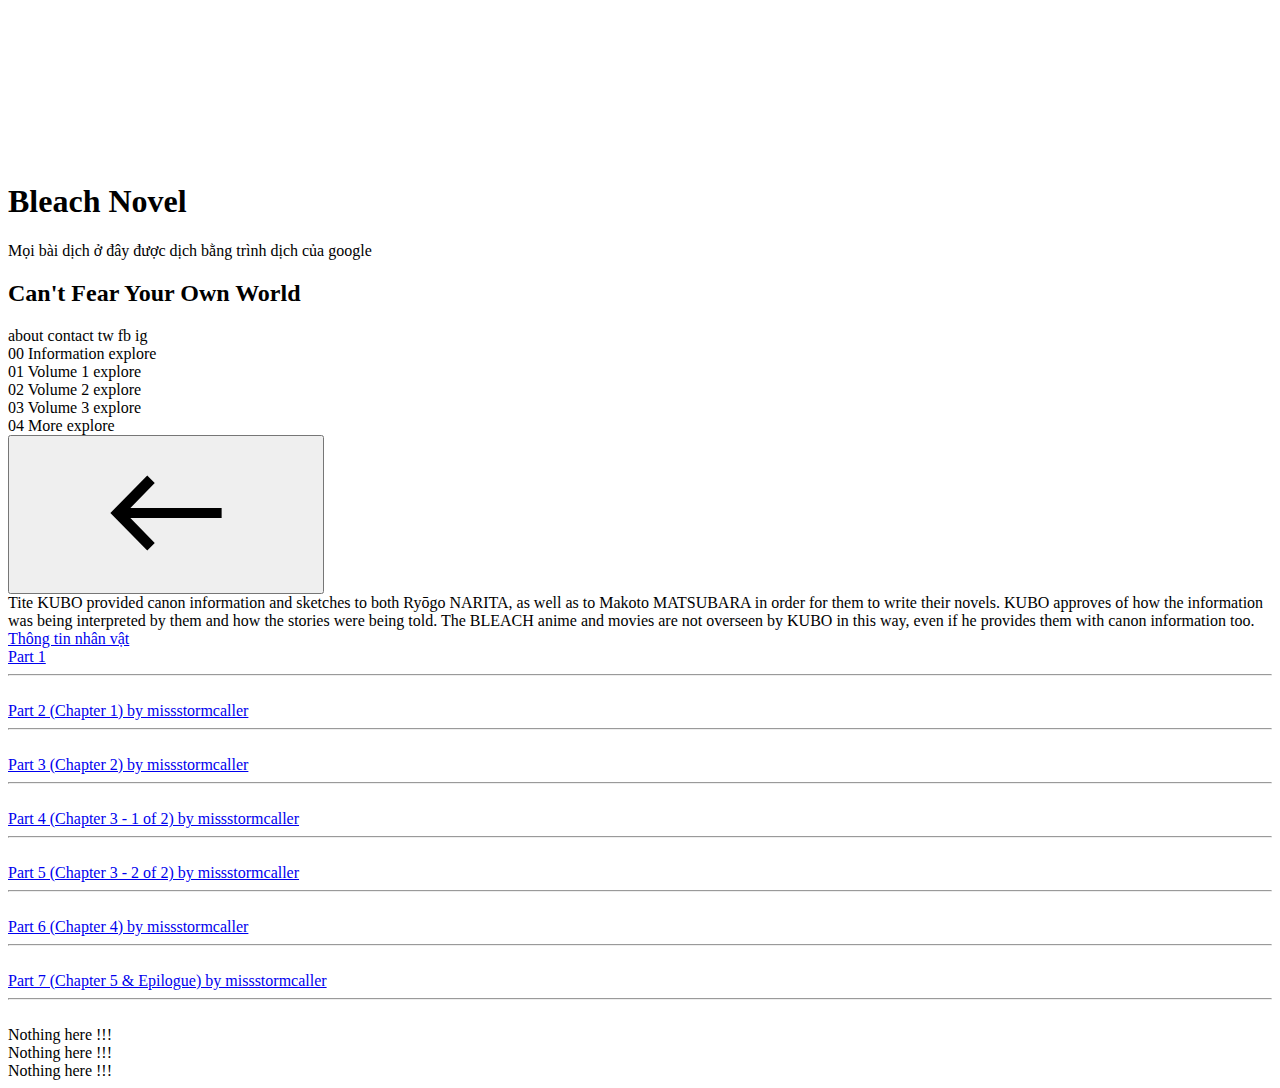
==== index.html @ edb7af60 "y" ====
<!DOCTYPE html>
<html lang="en" class="no-js">
	<head>
		<meta charset="UTF-8" />
		<meta name="viewport" content="width=device-width, initial-scale=1">
		<title>Bleach Novels | Atom.</title>
		<meta name="description" content="A layout where one can switch between image grid previews." />
		<meta name="keywords" content="image grid, css grid, animation, parallax, layout, template" />
		<meta name="author" content="Codrops" />
		<link rel="shortcut icon" href="favicon.ico">
		<link href="https://fonts.googleapis.com/css?family=Anton|Niramit:400,600,700" rel="stylesheet">
		<link rel="stylesheet" type="text/css" href="css/base2.css" />
		<script>document.documentElement.className="js";var supportsCssVars=function(){var e,t=document.createElement("style");return t.innerHTML="root: { --tmp-var: bold; }",document.head.appendChild(t),e=!!(window.CSS&&window.CSS.supports&&window.CSS.supports("font-weight","var(--tmp-var)")),t.parentNode.removeChild(t),e};supportsCssVars()||alert("Please view this demo in a modern browser that supports CSS Variables.");</script>
		<!--script src="//tympanus.net/codrops/adpacks/analytics.js"></script-->
	</head>
	<body class="loading">
		<svg class="hidden">
			<symbol id="icon-arrow" viewBox="0 0 24 24">
				<title>arrow</title>
				<polygon points="6.3,12.8 20.9,12.8 20.9,11.2 6.3,11.2 10.2,7.2 9,6 3.1,12 9,18 10.2,16.8 "/>
			</symbol>
		</svg>
		<main>
			<div class="frame">
				<header class="codrops-header">
					<h1 class="codrops-header__title">Bleach Novel</h1>
					<div class="codrops-header__links">
					Mọi bài dịch ở đây được dịch bằng trình dịch của google
					</div>
				</header>
				<h2 class="pageheader">Can't Fear Your Own World</h2>
				<nav class="menutop">
					<a class="menutop__item">about</a>
					<a class="menutop__item">contact</a>
					<a class="menutop__item menutop__item--social">tw</a>
					<a class="menutop__item menutop__item--social">fb</a>
					<a class="menutop__item menutop__item--social">ig</a>
				</nav>
			</div>
			<nav class="menu">
				<div class="menu__item">
					<span class="menu__item-number">00</span>
					<span class="menu__item-textwrap"><span class="menu__item-text">Information</span></span>
					<a class="menu__item-link">explore</a>
				</div>
				<div class="menu__item">
					<span class="menu__item-number">01</span>
					<span class="menu__item-textwrap"><span class="menu__item-text"> Volume 1</span></span>
					<a class="menu__item-link">explore</a>
				</div>
				<div class="menu__item">
					<span class="menu__item-number">02</span>
					<span class="menu__item-textwrap"><span class="menu__item-text">Volume 2</span></span>
					<a class="menu__item-link">explore</a>
				</div>
				<div class="menu__item">
					<span class="menu__item-number">03</span>
					<span class="menu__item-textwrap"><span class="menu__item-text">Volume 3</span></span>
					<a class="menu__item-link">explore</a>
				</div>
				<div class="menu__item">
					<span class="menu__item-number">04</span>
					<span class="menu__item-textwrap"><span class="menu__item-text">More</span></span>
					<a class="menu__item-link">explore</a>
				</div>
			</nav>
			<div class="page page--preview">
				<div class="gridwrap">
					<div class="grid grid--layout-1">
						<div class="grid__item" style="background-image: url(img/1.png)"></div>
						<div class="grid__item" style="background-image: url(img/2.jpg)"></div>
						<div class="grid__item" style="background-image: url(img/8.png)"></div>
						<div class="grid__item" style="background-image: url(img/4.jpg)"></div>
						<div class="grid__item" style="background-image: url(img/5.jpg)"></div>
						<div class="grid__item" style="background-image: url(img/9.png)"></div>
						<div class="grid__item" style="background-image: url(img/aaroniero.png)"></div>
						<div class="grid__item" style="background-image: url(img/grimmjow.png)"></div>
						<div class="grid__item" style="background-image: url(img/hikone.png)"></div>
					</div>
					<div class="grid grid--layout-2">
						<div class="grid__item" style="background-image: url(img/vol_1/can_t_fear_your_own_world__tokinada_and_hikone_by_blackbommer22_dbjl4py.png)"></div>
						<div class="grid__item" style="background-image: url(img/vol_1/2.png)"></div>
						<div class="grid__item" style="background-image: url(img/vol_1/can_t_fear_your_own_world__3_clans_by_blackbommer22_dbjl6j1.png)"></div>
						<div class="grid__item" style="background-image: url(img/vol_1/can_t_fear_your_own_world__aizen_and_tosen_by_blackbommer22_dbjl69r.png)"></div>
						<div class="grid__item" style="background-image: url(img/vol_1/can_t_fear_your_own_world__ginjo_and_tsukishima_by_blackbommer22_dbjl5xm.png)"></div>
						<div class="grid__item" style="background-image: url(img/vol_1/can_t_fear_your_own_world__grimmjow_jaegerjaquez_by_blackbommer22_dbjl46c.png)"></div>
						<div class="grid__item" style="background-image: url(img/vol_1/can_t_fear_your_own_world__rudbornn_and_bambietta_by_blackbommer22_dbjl0sj.png)"></div>
						<div class="grid__item" style="background-image: url(img/vol_1/can_t_fear_your_own_world__seinosuke_yamada_by_blackbommer22_dbjl1le.png)"></div>
						<div class="grid__item" style="background-image: url(img/vol_1/1.png)"></div>
					</div>
					<div class="grid grid--layout-3">
						<div class="grid__item" style="background-image: url(img/vol_2/9.png)"></div>
						<div class="grid__item" style="background-image: url(img/vol_2/2.jpg)"></div>
						<div class="grid__item" style="background-image: url(img/vol_2/3.jpg)"></div>
						<div class="grid__item" style="background-image: url(img/vol_2/4.png)"></div>
						<div class="grid__item" style="background-image: url(img/vol_2/5.png)"></div>
						<div class="grid__item" style="background-image: url(img/vol_2/6.png)"></div>
						<div class="grid__item" style="background-image: url(img/vol_2/7.png)"></div>
						<div class="grid__item" style="background-image: url(img/vol_2/8.png)"></div>
						<div class="grid__item" style="background-image: url(img/vol_2/1.jpg)"></div>
						<div class="grid__item" style="background-image: url(img/vol_2/10.png)"></div>
						<div class="grid__item" style="background-image: url(img/vol_2/11.png)"></div>
						<div class="grid__item" style="background-image: url(img/vol_2/12.png)"></div>
					</div>
					<div class="grid grid--layout-4">
						<div class="grid__item" style="background-image: url(img/1.png)"></div>
						<div class="grid__item" style="background-image: url(img/2.jpg)"></div>
						<div class="grid__item" style="background-image: url(img/3.jpg)"></div>
						<div class="grid__item" style="background-image: url(img/4.jpg)"></div>
						<div class="grid__item" style="background-image: url(img/5.jpg)"></div>
						<div class="grid__item" style="background-image: url(img/8.png)"></div>
						<div class="grid__item" style="background-image: url(img/9.png)"></div>
						<div class="grid__item" style="background-image: url(img/grimmjow.png)"></div>
						<div class="grid__item" style="background-image: url(img/hikone.png)"></div>
					</div>
					<div class="grid grid--layout-5">
						<div class="grid__item" style="background-image: url(img/1.jpg)"></div>
						<div class="grid__item" style="background-image: url(img/2.jpg)"></div>
						<div class="grid__item" style="background-image: url(img/3.jpg)"></div>
						<div class="grid__item" style="background-image: url(img/4.jpg)"></div>
						<div class="grid__item" style="background-image: url(img/5.jpg)"></div>
						<div class="grid__item" style="background-image: url(img/6.jpg)"></div>
						<div class="grid__item" style="background-image: url(img/1.png)"></div>
						<div class="grid__item" style="background-image: url(img/grimmjow.png)"></div>
						<div class="grid__item" style="background-image: url(img/hikone.png)"></div>
					</div>
					<button class="gridback"><svg class="icon icon--arrow"><use xlink:href="#icon-arrow"></use></svg></button>
				</div><!-- /gridwrap -->
				<div class="content">
					<div class="content__item">
					
						Tite KUBO provided canon information and sketches to both Ryōgo NARITA, as well as to Makoto MATSUBARA in order for them to write their novels. KUBO approves of how the information was being interpreted by them and how the stories were being told. The BLEACH anime and movies are not overseen by KUBO in this way, even if he provides them with canon information too.
						<br/><a href="/bleachnovels/CFYOW.html">Thông tin nhân vật</a> <br/>
					</div>
					<div class="content__item">
						<a href="https://missstormcaller.tumblr.com/post/160279800132/cant-fear-your-own-world-part-1-full-translation">Part 1 </a> <hr/><br/>
						<a href="http://missstormcaller.tumblr.com/post/160685232502/cant-fear-your-own-world-part-2-full-translation">Part 2 (Chapter 1) by missstormcaller</a> <hr/><br/>
						<a href="http://missstormcaller.tumblr.com/post/161581926832/cant-fear-your-own-world-part-3-full-translation">Part 3 (Chapter 2) by missstormcaller</a> <hr/><br/>
						<a href="http://missstormcaller.tumblr.com/post/162010080312/cant-fear-your-own-world-part-4-full-translation">Part 4 (Chapter 3 - 1 of 2) by missstormcaller</a> <hr/><br/>
						<a href="http://missstormcaller.tumblr.com/post/162965370737/cant-fear-your-own-world-part-5-full-translation">Part 5 (Chapter 3 - 2 of 2) by missstormcaller</a> <hr/><br/>
						<a href="http://missstormcaller.tumblr.com/post/163610205357/cant-fear-your-own-world-part-6-full-translation">Part 6 (Chapter 4) by missstormcaller</a> <hr/><br/>
						<a href="http://missstormcaller.tumblr.com/post/165156414547/cant-fear-your-own-world-part-7-full-translation">Part 7 (Chapter 5 & Epilogue) by missstormcaller</a> <hr/><br/>
					</div>
					<div class="content__item">
						Nothing here !!!
					</div>
					<div class="content__item">
						Nothing here !!!
					</div>
					<div class="content__item">
						Nothing here !!!
					</div>
				</div>
			</div><!-- /page -->
		</main>
		<script src="js/imagesloaded.pkgd.min2.js"></script>
		<script src="js/TweenMax.min2.js"></script>
		<script src="js/demo2.js"></script>
	</body>
</html>
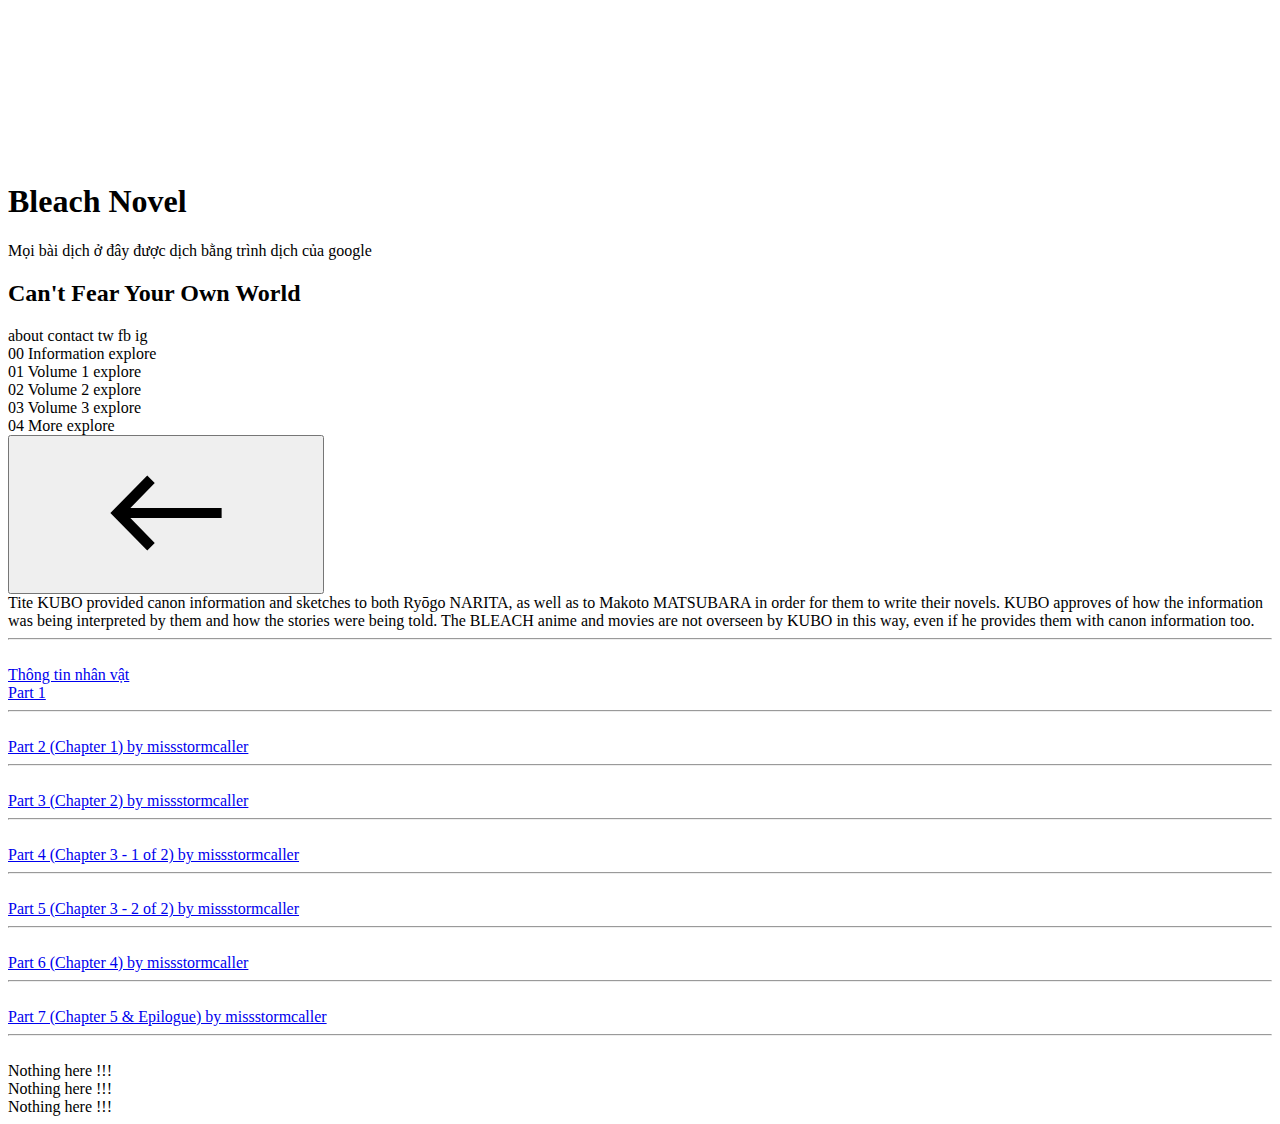
==== commit 5c5c80dd: "Update index.html" ====
--- a/index.html
+++ b/index.html
@@ -7,7 +7,7 @@
 		<meta name="description" content="A layout where one can switch between image grid previews." />
 		<meta name="keywords" content="image grid, css grid, animation, parallax, layout, template" />
 		<meta name="author" content="Codrops" />
-		<link rel="shortcut icon" href="favicon.ico">
+		<link rel="icon" href="https://www.bleach-bravesouls.com/assets/img/favicon.ico">
 		<link href="https://fonts.googleapis.com/css?family=Anton|Niramit:400,600,700" rel="stylesheet">
 		<link rel="stylesheet" type="text/css" href="css/base2.css" />
 		<script>document.documentElement.className="js";var supportsCssVars=function(){var e,t=document.createElement("style");return t.innerHTML="root: { --tmp-var: bold; }",document.head.appendChild(t),e=!!(window.CSS&&window.CSS.supports&&window.CSS.supports("font-weight","var(--tmp-var)")),t.parentNode.removeChild(t),e};supportsCssVars()||alert("Please view this demo in a modern browser that supports CSS Variables.");</script>
@@ -130,7 +130,7 @@
 					<div class="content__item">
 					
 						Tite KUBO provided canon information and sketches to both Ryōgo NARITA, as well as to Makoto MATSUBARA in order for them to write their novels. KUBO approves of how the information was being interpreted by them and how the stories were being told. The BLEACH anime and movies are not overseen by KUBO in this way, even if he provides them with canon information too.
-						<br/><a href="/bleachnovels/CFYOW.html">Thông tin nhân vật</a> <br/>
+						<hr/><br/><a href="/bleachnovels/CFYOW.html">Thông tin nhân vật</a> <br/>
 					</div>
 					<div class="content__item">
 						<a href="https://missstormcaller.tumblr.com/post/160279800132/cant-fear-your-own-world-part-1-full-translation">Part 1 </a> <hr/><br/>
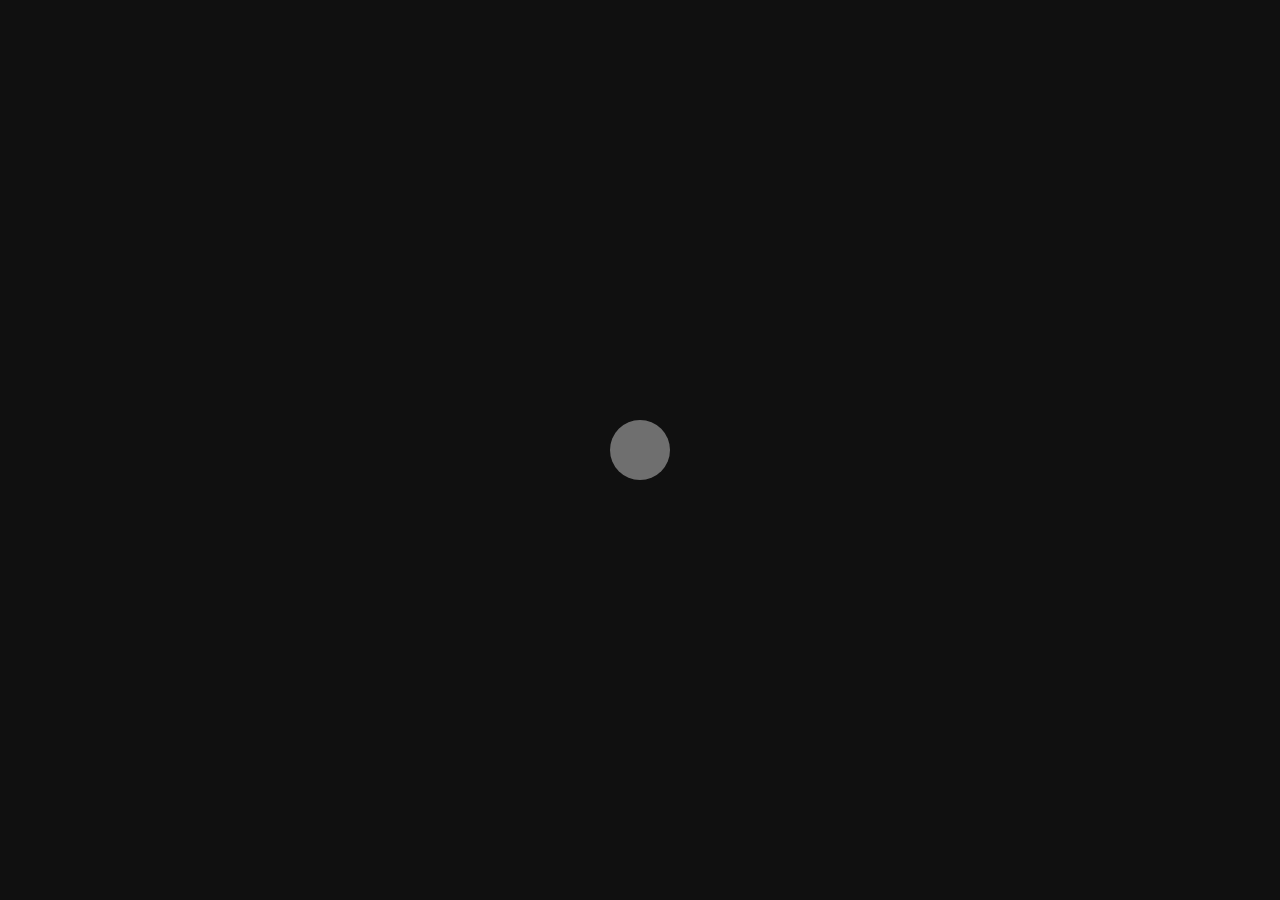
==== commit aeb15f60: "y" ====
--- a/index.html
+++ b/index.html
@@ -9,7 +9,7 @@
 		<meta name="author" content="Codrops" />
 		<link rel="icon" href="https://www.bleach-bravesouls.com/assets/img/favicon.ico">
 		<link href="https://fonts.googleapis.com/css?family=Anton|Niramit:400,600,700" rel="stylesheet">
-		<link rel="stylesheet" type="text/css" href="css/base2.css" />
+		<link rel="stylesheet" type="text/css" href="css/base.css" />
 		<script>document.documentElement.className="js";var supportsCssVars=function(){var e,t=document.createElement("style");return t.innerHTML="root: { --tmp-var: bold; }",document.head.appendChild(t),e=!!(window.CSS&&window.CSS.supports&&window.CSS.supports("font-weight","var(--tmp-var)")),t.parentNode.removeChild(t),e};supportsCssVars()||alert("Please view this demo in a modern browser that supports CSS Variables.");</script>
 		<!--script src="//tympanus.net/codrops/adpacks/analytics.js"></script-->
 	</head>
@@ -23,7 +23,7 @@
 		<main>
 			<div class="frame">
 				<header class="codrops-header">
-					<h1 class="codrops-header__title">Bleach Novel</h1>
+					<h1 class="codrops-header__title"><a href="/bleachnovels/CFYOW.html">Thông tin nhân vật</a></h1>
 					<div class="codrops-header__links">
 					Mọi bài dịch ở đây được dịch bằng trình dịch của google
 					</div>
@@ -68,26 +68,33 @@
 				<div class="gridwrap">
 					<div class="grid grid--layout-1">
 						<div class="grid__item" style="background-image: url(img/1.png)"></div>
+						<div class="grid__item" style="background-image: url(img/6.png)"></div>
+						<div class="grid__item" style="background-image: url(img/No1.gif)"></div>
+						<div class="grid__item" style="background-image: url(img/4.jpg)"></div>
+						
 						<div class="grid__item" style="background-image: url(img/2.jpg)"></div>
-						<div class="grid__item" style="background-image: url(img/8.png)"></div>
-						<div class="grid__item" style="background-image: url(img/4.jpg)"></div>
-						<div class="grid__item" style="background-image: url(img/5.jpg)"></div>
-						<div class="grid__item" style="background-image: url(img/9.png)"></div>
-						<div class="grid__item" style="background-image: url(img/aaroniero.png)"></div>
-						<div class="grid__item" style="background-image: url(img/grimmjow.png)"></div>
+						<div class="grid__item" style="background-image: url(img/5.png)"></div>
+						<div class="grid__item" style="background-image: url(img/6.jpg)"></div>
+						<div class="grid__item" style="background-image: url(img/3.jpg)"></div>
 						<div class="grid__item" style="background-image: url(img/hikone.png)"></div>
 					</div>
+					
+				
 					<div class="grid grid--layout-2">
 						<div class="grid__item" style="background-image: url(img/vol_1/can_t_fear_your_own_world__tokinada_and_hikone_by_blackbommer22_dbjl4py.png)"></div>
 						<div class="grid__item" style="background-image: url(img/vol_1/2.png)"></div>
 						<div class="grid__item" style="background-image: url(img/vol_1/can_t_fear_your_own_world__3_clans_by_blackbommer22_dbjl6j1.png)"></div>
-						<div class="grid__item" style="background-image: url(img/vol_1/can_t_fear_your_own_world__aizen_and_tosen_by_blackbommer22_dbjl69r.png)"></div>
-						<div class="grid__item" style="background-image: url(img/vol_1/can_t_fear_your_own_world__ginjo_and_tsukishima_by_blackbommer22_dbjl5xm.png)"></div>
+						
 						<div class="grid__item" style="background-image: url(img/vol_1/can_t_fear_your_own_world__grimmjow_jaegerjaquez_by_blackbommer22_dbjl46c.png)"></div>
+						<div class="grid__item" style="background-image: url(img/vol_1/12.png)"></div>
+						
 						<div class="grid__item" style="background-image: url(img/vol_1/can_t_fear_your_own_world__rudbornn_and_bambietta_by_blackbommer22_dbjl0sj.png)"></div>
 						<div class="grid__item" style="background-image: url(img/vol_1/can_t_fear_your_own_world__seinosuke_yamada_by_blackbommer22_dbjl1le.png)"></div>
 						<div class="grid__item" style="background-image: url(img/vol_1/1.png)"></div>
+						<div class="grid__item" style="background-image: url(img/vol_1/can_t_fear_your_own_world__ginjo_and_tsukishima_by_blackbommer22_dbjl5xm.png)"></div>
 					</div>
+					
+					
 					<div class="grid grid--layout-3">
 						<div class="grid__item" style="background-image: url(img/vol_2/9.png)"></div>
 						<div class="grid__item" style="background-image: url(img/vol_2/2.jpg)"></div>
@@ -102,17 +109,21 @@
 						<div class="grid__item" style="background-image: url(img/vol_2/11.png)"></div>
 						<div class="grid__item" style="background-image: url(img/vol_2/12.png)"></div>
 					</div>
+					
+					
 					<div class="grid grid--layout-4">
-						<div class="grid__item" style="background-image: url(img/1.png)"></div>
-						<div class="grid__item" style="background-image: url(img/2.jpg)"></div>
-						<div class="grid__item" style="background-image: url(img/3.jpg)"></div>
-						<div class="grid__item" style="background-image: url(img/4.jpg)"></div>
-						<div class="grid__item" style="background-image: url(img/5.jpg)"></div>
-						<div class="grid__item" style="background-image: url(img/8.png)"></div>
-						<div class="grid__item" style="background-image: url(img/9.png)"></div>
-						<div class="grid__item" style="background-image: url(img/grimmjow.png)"></div>
-						<div class="grid__item" style="background-image: url(img/hikone.png)"></div>
+						<div class="grid__item" style="background-image: url(img/vol_3/12.png)"></div>
+						<div class="grid__item" style="background-image: url(img/vol_3/2.png)"></div>
+						<div class="grid__item" style="background-image: url(img/vol_3/3.jpg)"></div>
+						<div class="grid__item" style="background-image: url(img/vol_3/4.png)"></div>
+						<div class="grid__item" style="background-image: url(img/vol_3/5.png)"></div>
+						<div class="grid__item" style="background-image: url(img/vol_3/10.png)"></div>
+						<div class="grid__item" style="background-image: url(img/vol_3/9.png)"></div>
+						<div class="grid__item" style="background-image: url(img/vol_3/8.jpg)"></div>
+						
 					</div>
+					
+					
 					<div class="grid grid--layout-5">
 						<div class="grid__item" style="background-image: url(img/1.jpg)"></div>
 						<div class="grid__item" style="background-image: url(img/2.jpg)"></div>
@@ -129,8 +140,13 @@
 				<div class="content">
 					<div class="content__item">
 					
-						Tite KUBO provided canon information and sketches to both Ryōgo NARITA, as well as to Makoto MATSUBARA in order for them to write their novels. KUBO approves of how the information was being interpreted by them and how the stories were being told. The BLEACH anime and movies are not overseen by KUBO in this way, even if he provides them with canon information too.
-						<hr/><br/><a href="/bleachnovels/CFYOW.html">Thông tin nhân vật</a> <br/>
+						“Do not seek the aesthetics​ in waging war.<br/>
+Do not seek virtue in death.<br/>
+Do not think your life is your own.<br/>
+If you wish to protect each of the heads of the five court nobles, then you must slaughter every foe from under the shadow of the leaves.”<br/>
+— Excerpt from the old edition of the Shino Academy’s textbook, Shinigami regulations encyclopedia.
+						<hr/>
+						Các bạn có thể xem bản eng <a href="https://www.reddit.com/r/bleach/comments/9yvpl8/bleach_tybw_manga_sequel_novel_cant_fear_your_own/">ở đây</a>!
 					</div>
 					<div class="content__item">
 						<a href="https://missstormcaller.tumblr.com/post/160279800132/cant-fear-your-own-world-part-1-full-translation">Part 1 </a> <hr/><br/>
@@ -153,8 +169,8 @@
 				</div>
 			</div><!-- /page -->
 		</main>
-		<script src="js/imagesloaded.pkgd.min2.js"></script>
-		<script src="js/TweenMax.min2.js"></script>
-		<script src="js/demo2.js"></script>
+		<script src="js/imagesloaded.pkgd.min.js"></script>
+		<script src="js/TweenMax.min.js"></script>
+		<script src="js/AnimatedGridPreviews.js"></script>
 	</body>
 </html>
--- a/css/base.css
+++ b/css/base.css
@@ -0,0 +1,468 @@
+article,aside,details,figcaption,figure,footer,header,hgroup,main,nav,section,summary{display:block;}audio,canvas,video{display:inline-block;}audio:not([controls]){display:none;height:0;}[hidden]{display:none;}html{font-family:sans-serif;-ms-text-size-adjust:100%;-webkit-text-size-adjust:100%;}body{margin:0;}a:focus{outline:thin dotted;}a:active,a:hover{outline:0;}h1{font-size:2em;margin:0.67em 0;}abbr[title]{border-bottom:1px dotted;}b,strong{font-weight:bold;}dfn{font-style:italic;}hr{-moz-box-sizing:content-box;box-sizing:content-box;height:0;}mark{background:#ff0;color:#000;}code,kbd,pre,samp{font-family:monospace,serif;font-size:1em;}pre{white-space:pre-wrap;}q{quotes:"\201C" "\201D" "\2018" "\2019";}small{font-size:80%;}sub,sup{font-size:75%;line-height:0;position:relative;vertical-align:baseline;}sup{top:-0.5em;}sub{bottom:-0.25em;}img{border:0;}svg:not(:root){overflow:hidden;}figure{margin:0;}fieldset{border:1px solid #c0c0c0;margin:0 2px;padding:0.35em 0.625em 0.75em;}legend{border:0;padding:0;}button,input,select,textarea{font-family:inherit;font-size:100%;margin:0;}button,input{line-height:normal;}button,select{text-transform:none;}button,html input[type="button"],input[type="reset"],input[type="submit"]{-webkit-appearance:button;cursor:pointer;}button[disabled],html input[disabled]{cursor:default;}input[type="checkbox"],input[type="radio"]{box-sizing:border-box;padding:0;}input[type="search"]{-webkit-appearance:textfield;-moz-box-sizing:content-box;-webkit-box-sizing:content-box;box-sizing:content-box;}input[type="search"]::-webkit-search-cancel-button,input[type="search"]::-webkit-search-decoration{-webkit-appearance:none;}button::-moz-focus-inner,input::-moz-focus-inner{border:0;padding:0;}textarea{overflow:auto;vertical-align:top;}table{border-collapse:collapse;border-spacing:0;}
+*,
+*::after,
+*::before {
+	box-sizing: border-box;
+}
+
+body {
+	--color-text: #fff;
+	--color-bg: #101010;
+	--color-link: #fff;
+	--color-link-hover: #0b44fb;
+	font-family: "Niramit", Arial, sans-serif;
+	min-height: 100vh;
+	color: #57585c;
+	color: var(--color-text);
+	background-color: #fff;
+	background-color: var(--color-bg);
+	-webkit-font-smoothing: antialiased;
+	-moz-osx-font-smoothing: grayscale;
+	overflow: scroll;
+	overflow-x: hidden;
+}
+
+/* Page Loader */
+.js .loading::before {
+	content: '';
+	position: fixed;
+	z-index: 100000;
+	top: 0;
+	left: 0;
+	width: 100%;
+	height: 100%;
+	background: var(--color-bg);
+}
+
+.js .loading::after {
+	content: '';
+	position: fixed;
+	z-index: 100000;
+	top: 50%;
+	left: 50%;
+	width: 60px;
+	height: 60px;
+	margin: -30px 0 0 -30px;
+	pointer-events: none;
+	border-radius: 50%;
+	opacity: 0.4;
+	background: var(--color-link);
+	animation: loaderAnim 0.7s linear infinite alternate forwards;
+}
+
+@keyframes loaderAnim {
+	to {
+		opacity: 1;
+		transform: scale3d(0.5,0.5,1);
+	}
+}
+
+
+a {
+	text-decoration: none;
+	color: var(--color-link);
+	outline: none;
+}
+
+a:hover,
+a:focus {
+	color: var(--color-link-hover);
+}
+
+button:focus,
+a:focus {
+	outline: none;
+}
+
+.hidden {
+	position: absolute;
+	overflow: hidden;
+	width: 0;
+	height: 0;
+	pointer-events: none;
+}
+
+/* Icons */
+.icon {
+	display: block;
+	width: 1.5em;
+	height: 1.5em;
+	margin: 0 auto;
+	fill: currentColor;
+}
+
+main {
+	position: relative;
+	width: 100%;
+}
+
+.frame {
+	padding: 2rem 1rem 0;
+	text-align: center;
+	position: absolute;
+	z-index: 10000;
+	top: 0;
+	left: 0;
+	width: 100%;
+}
+
+.content {
+	text-align: center;
+}
+
+/* Header */
+.codrops-header {
+	position: relative;
+	z-index: 100;
+}
+
+.codrops-header__links a {
+	display: inline-block;
+	text-transform: lowercase;
+}
+
+.codrops-header__links a:nth-child(2) {
+	margin: 0 0.5rem;
+}
+
+.codrops-header__title {
+	font-size: 1rem;
+	line-height: 1;
+	margin: 0 0 0.75rem 0;
+}
+
+.pageheader {
+	font-size: 1rem;
+	margin: 1rem 0;
+}
+
+.menutop__item {
+	pointer-events: auto;
+	font-weight: bold;
+	cursor: pointer;
+	margin: 0 0.5rem;
+}
+
+.menutop__item--social {
+	color: #323232;
+}
+
+.menu {
+	position: fixed;
+	top: 9.6875rem;
+	left: 0;
+	width: 100%;
+	height: calc(100% - 9.6875rem);
+	display: flex;
+	flex-direction: column;
+	align-items: center;
+	justify-content: center;
+	z-index: 10000;
+	pointer-events: none;
+}
+
+.menu__item {
+	position: relative;
+	display: flex;
+	flex-wrap: wrap;
+	justify-content: center;
+	pointer-events: auto;
+}
+
+.menu--closed .menu__item {
+	pointer-events: none;
+}
+
+.menu__item-number {
+	display: none;
+	font-size: 0.85rem;
+}
+
+.menu__item-textwrap {
+	position: relative;
+	overflow: hidden;
+	line-height: 1;
+	margin: 1rem 0 0 0;
+}
+
+.menu__item-text {
+	font-family: "Anton", Arial, sans-serif;
+	text-transform: uppercase;
+	-webkit-text-stroke: 2px #fff;
+	text-stroke: 2px #fff;
+	-webkit-text-fill-color: transparent;
+	text-fill-color: transparent;
+	color: transparent;
+	font-size: 2rem;
+	padding: 0 1rem;
+	cursor: pointer;
+	display: inline-block;
+}
+
+.menu__item--current .menu__item-text {
+	-webkit-text-fill-color: #fff;
+	text-fill-color: #fff;
+	color: #fff;
+	-webkit-text-stroke: 2px transparent;
+	text-stroke: 2px transparent;
+}
+
+.menu__item-link {
+	pointer-events: none;
+	font-weight: bold;
+	align-self: flex-end;
+	opacity: 0;
+	width: 100%;
+	cursor: pointer;
+	text-align: center;
+}
+
+.menu__item--current .menu__item-link {
+	pointer-events: auto;
+}
+
+.gridwrap {
+	display: grid;
+	max-width: 1300px;
+	margin: 0 auto;
+	grid-template-columns: 100%;
+	grid-template-rows: 1.75rem calc(100% - 1.75rem);
+	position: relative;
+	padding: 12rem 5vw 2rem;
+	pointer-events: none;
+}
+
+.gridback {
+	align-self: center;
+	grid-area: 1 / 1 / 2 / 2;
+	justify-self: center;
+	background: none;
+	border: 0;
+	margin: 0;
+	padding: 0;
+	color: #fff;
+	opacity: 0;
+}
+
+.gridback:hover {
+	color: var(--color-link-hover);
+}
+
+.gridback:focus {
+	outline: none;
+}
+
+.grid--open ~ .gridback {
+	pointer-events: auto;
+}
+
+.grid {
+	grid-area: 2 / 1 / 3 / 2;
+	--gridgap: 3vw;
+	--gridwidth: 100%;
+	--gridheight: calc(100vh - 9.6875rem);
+	display: grid;
+	width: var(--gridwidth);
+	height: var(--gridheight);
+	grid-template-rows: repeat(10,calc(var(--gridheight) / 10 - var(--gridgap)));
+	grid-template-columns: repeat(10,calc(var(--gridwidth) / 10 - var(--gridgap)));
+	grid-gap: var(--gridgap);
+	align-content: center;
+    justify-content: center;
+}
+
+.grid__item {
+	opacity: 0;
+	position: relative;
+	background-repeat: no-repeat;
+	background-position: 50% 50%;
+	background-size: cover;
+}
+
+.grid--open .grid__item {
+	pointer-events: auto;
+}
+
+.grid__item::after {
+	content: '';
+	background: rgba(0,0,0,0.7);
+	position: absolute;
+	width: 100%;
+	height: 100%;
+	top: 0;
+	left: 0;
+	transition: background 1s cubic-bezier(1,0,0,1);
+}
+
+.grid--open .grid__item::after {
+	background: rgba(0,0,0,0);
+}
+
+
+/* grid-area : grid-row-start / grid-column-start / grid-row-end / grid-column-end, */
+
+/* Layout 1 */
+.grid--layout-1 .grid__item:first-child {grid-area: 5 / 1 / 10 / 4;}
+.grid--layout-1 .grid__item:nth-child(2) {grid-area: 4 / 2 / 5 / 4;}
+.grid--layout-1 .grid__item:nth-child(3) {grid-area: 7 / 4 / 10 / 9;}
+.grid--layout-1 .grid__item:nth-child(4) {grid-area: 4 / 7 / 7 / 11;}
+.grid--layout-1 .grid__item:nth-child(5) {grid-area: 2 / 4 / 7 / 7;}
+.grid--layout-1 .grid__item:nth-child(6) {grid-area: 10 / 5 / 13 / 2;}
+.grid--layout-1 .grid__item:nth-child(7) {grid-area: 12 / 9 / 10 / 11;}
+.grid--layout-1 .grid__item:nth-child(8) {grid-area: 7 / 9 / 10 / 11;}
+.grid--layout-1 .grid__item:nth-child(9) {grid-area: 10 / 5 / 17 / 9;}
+
+
+/* Layout 2 */
+.grid--layout-2 .grid__item:first-child { grid-area: 2 / 1 / 5 / 4;}
+.grid--layout-2 .grid__item:nth-child(2) { grid-area: 1 / 4 / 3 / 7;}
+.grid--layout-2 .grid__item:nth-child(3) {grid-area: 1 / 7 / 5 / 10;}
+.grid--layout-2 .grid__item:nth-child(4) {grid-area: 5 / 1 / 7 / 4;}
+.grid--layout-2 .grid__item:nth-child(5) {grid-area: 3 / 4 / 8 / 7;}
+.grid--layout-2 .grid__item:nth-child(6) {grid-area: 8 / 7 / 10 / 4;}
+.grid--layout-2 .grid__item:nth-child(7) {grid-area: 5 / 7 / 8 / 11;}
+.grid--layout-2 .grid__item:nth-child(8) {grid-area: 7 / 2 / 9 / 4;}
+
+/* Layout 3 */
+.grid--layout-3 .grid__item:first-child {grid-area: 1 / 2 / 3 / 5;}
+.grid--layout-3 .grid__item:nth-child(2) {grid-area: 3 / 1 / 6 / 5;}
+.grid--layout-3 .grid__item:nth-child(3) {grid-area: 1 / 5 / 5 / 8;}
+.grid--layout-3 .grid__item:nth-child(4) {grid-area: 2 / 8 / 6 / 11;}
+.grid--layout-3 .grid__item:nth-child(5) {grid-area: 5 / 5 / 8 / 8;}
+.grid--layout-3 .grid__item:nth-child(6) {grid-area: 6 / 8 / 8 / 11;}
+.grid--layout-3 .grid__item:nth-child(7) {grid-area: 6 / 2 / 8 / 5;}
+.grid--layout-3 .grid__item:nth-child(8) {grid-area: 11 / 4 / 8 / 7;}
+.grid--layout-3 .grid__item:nth-child(9) {grid-area: 8 / 9 / 11 / 7;}
+
+/* Layout 4 */
+.grid--layout-4 .grid__item:first-child {grid-area: 2 / 1 / 4 / 4;}
+.grid--layout-4 .grid__item:nth-child(2) {grid-area: 1 / 4 / 3 / 7;}
+.grid--layout-4 .grid__item:nth-child(3) {grid-area: 3 / 4 / 8 / 7;}
+.grid--layout-4 .grid__item:nth-child(4) {grid-area: 1 / 7 / 4 / 11;}
+.grid--layout-4 .grid__item:nth-child(5) {grid-area: 4 / 2 / 7 / 4;}
+.grid--layout-4 .grid__item:nth-child(6) {grid-area: 7 / 3 / 10 / 4;}
+.grid--layout-4 .grid__item:nth-child(7) {grid-area: 4 / 7 / 8 / 11;}
+.grid--layout-4 .grid__item:nth-child(8) {grid-area: 8 / 9 / 11 / 4;}
+
+/* Layout 5 */
+.grid--layout-5 .grid__item:first-child {grid-area: 2 / 1 / 5 / 4;}
+.grid--layout-5 .grid__item:nth-child(2) {grid-area: 1 / 4 / 5 / 7;}
+.grid--layout-5 .grid__item:nth-child(3) {grid-area: 5 / 2 / 7 / 5;}
+.grid--layout-5 .grid__item:nth-child(4) {grid-area: 1 / 7 / 4 / 11;}
+.grid--layout-5 .grid__item:nth-child(5) {grid-area: 5 / 7 / 7 / 5;}
+.grid--layout-5 .grid__item:nth-child(6) {grid-area: 7 / 5 / 10 / 1;}
+.grid--layout-5 .grid__item:nth-child(7) {grid-area: 4 / 7 / 7 / 9;}
+.grid--layout-5 .grid__item:nth-child(8) {grid-area: 4 / 9 / 9 / 11;}
+.grid--layout-5 .grid__item:nth-child(9) {grid-area: 7 / 5 / 11 / 9;}
+
+.content__item {
+	max-width: 600px;
+	margin: 0 auto;
+	font-size: 1.15rem;
+	padding: 1.5rem;
+}
+
+.js .content__item {
+	position: absolute;
+	top: 0;
+	opacity: 0;
+	pointer-events: none;
+}
+
+.js .content__item--current {
+	position: relative;
+	opacity: 1;
+	pointer-events: auto;
+}
+
+.page--preview {
+	position: relative;
+	overflow: hidden;
+	height: 100vh;
+}
+
+@media screen and (min-width: 53em) {
+	.content {
+		position: relative;
+		display: flex;
+		justify-content: center;
+		align-items: center;
+		margin: 0 auto;
+		min-height: 60vh;
+		text-align: left;
+	}
+	.frame {
+		position: fixed;
+		text-align: left;
+		display: grid;
+		align-content: space-between;
+		max-width: none;
+		height: 100vh;
+		padding: 2rem;
+		pointer-events: none;
+		grid-template-columns: 50% 50%;
+		grid-template-rows: auto auto auto;
+		grid-template-areas: 'pageheader menutop'
+							'... ...'
+							'... codropsheader';
+	}
+	.codrops-header {
+		grid-area: codropsheader;
+		padding: 0;
+		justify-self: end;
+		text-align: right;
+	}
+	.codrops-links {
+		margin: 0;
+	}
+	.frame a {
+		pointer-events: auto;
+	}
+	.pageheader {
+		grid-area: pageheader;
+		margin: 0;
+	}
+	.menutop {
+		grid-area: menutop;
+		justify-self: end;
+		width: 100%;
+		display: grid;
+		grid-template-rows: 100%;
+		grid-auto-flow: column;
+		justify-content: end;
+		grid-gap: 1rem;
+	}
+	.menutop__item:nth-child(2) {
+		margin: 0 2rem 0 0;
+	}
+	.menu {
+		top: 0;
+		height: 100%;
+	}
+	.menu__item {
+		margin: 1rem 0;
+		flex-wrap: nowrap;
+		justify-content: flex-start;
+	}
+	.menu__item-number {
+		display: block;
+	}
+	.menu__item-text {
+		font-size: 8vh;
+	}
+	.menu__item-link {
+		text-align: left;
+		width: auto;
+	}
+	.gridwrap {
+		grid-gap: 3rem;
+		padding: 2rem 5vw;
+	}
+	.grid {
+		--gridheight: 1100px;
+	}
+	.content__item {
+		font-size: 1.5rem;
+		padding: 10vh 1rem;
+	}
+}
